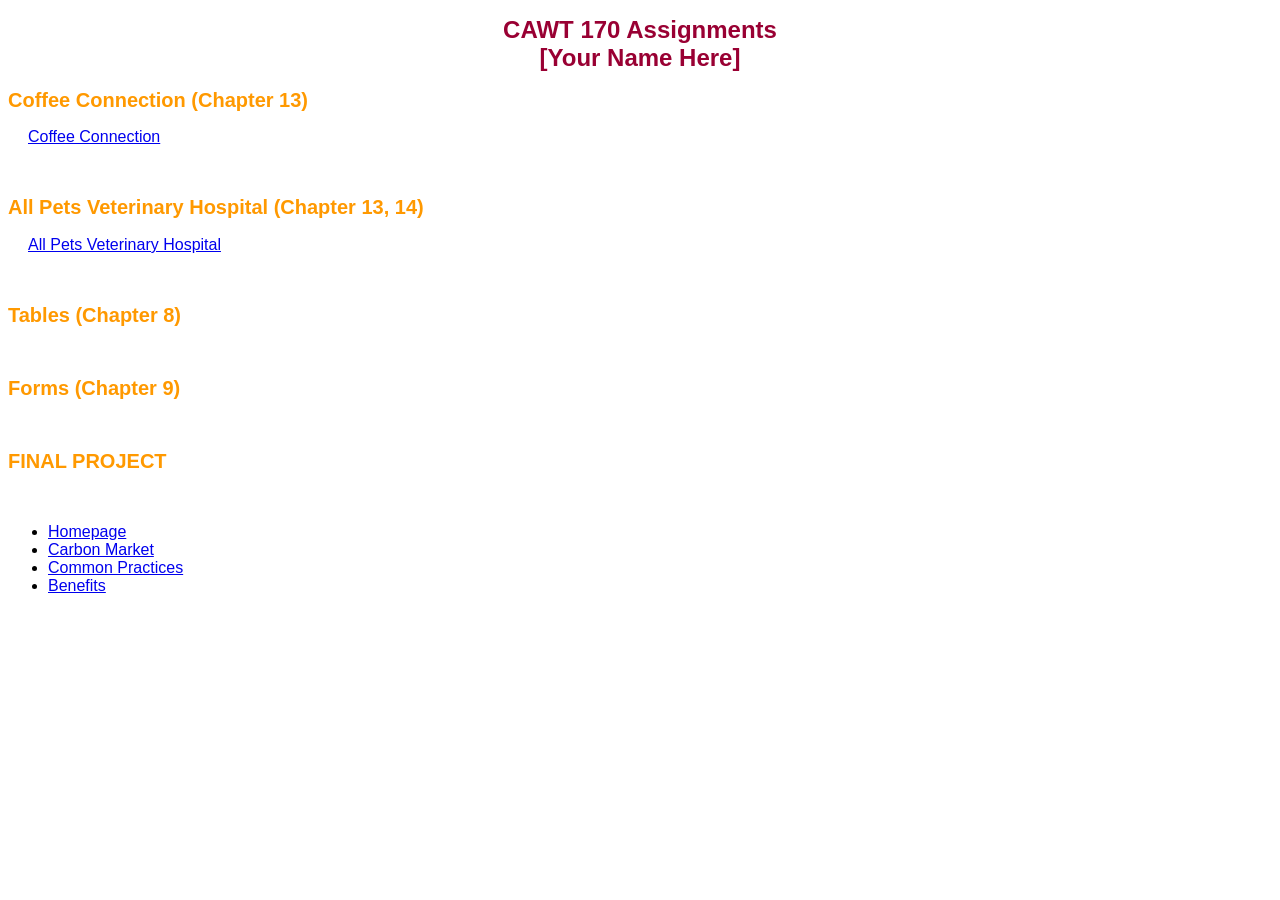
==== index.html @ 41cf0b54 "Add files via upload" ====
<!DOCTYPE html>

<html lang="en">

<head>
    <meta charset="utf-8">
    <title>Assignments CAWT-170 Amanda Glenn</title>

    <style>
        body {
            font-family: arial;
            background-color: #fff;
            font-size: 100%;
        }

        .title {
            text-align: center;
            font-size: 1.5em;
            font-weight: bold;
            color: #990033;
        }

        .address {
            text-indent: 50px;
            font-weight: bold;
        }

        h2 {
            font-size: 1.25em;
            color: #ff9900;
        }

        .final {
            color: #ff0000;
            font-weight: bold;
        }

        section p {
            margin-left: 20px;
            margin-bottom: 50px;
        }
    </style>


</head>

<body>

    <header>
        <h1 class="title">
            CAWT 170 Assignments<br> [Your Name Here]
        </h1>
    </header>



    <!-- All links from this point on should be RELATIVE -->

    <section>


        <h2>Coffee Connection (Chapter 13)</h2>
        <p>
            <a href="coffeeconnection/index.html">Coffee Connection</a>
        </p>


        <h2>All Pets Veterinary Hospital (Chapter 13, 14)</h2>
        <p>
            <a href="allpets/index.html">All Pets Veterinary Hospital</a>
        </p>


        <h2>Tables (Chapter 8)</h2>
        <p>

        </p>


        <h2>Forms (Chapter 9)</h2>
        <p>

        </p>


        <h2>FINAL PROJECT</h2>
        <p>
        <nav>
            <ul>
                <li><a href="Homepage.html">Homepage</a></li>
                <li><a href="Carbon Market.html">Carbon Market</a></li>
                <li><a href="Common Practices.html">Common Practices</a></li>
                <li><a href="Benefits.html">Benefits</a></li>
            </ul>
        </nav>
        </p>

    </section>

</body>

</html>
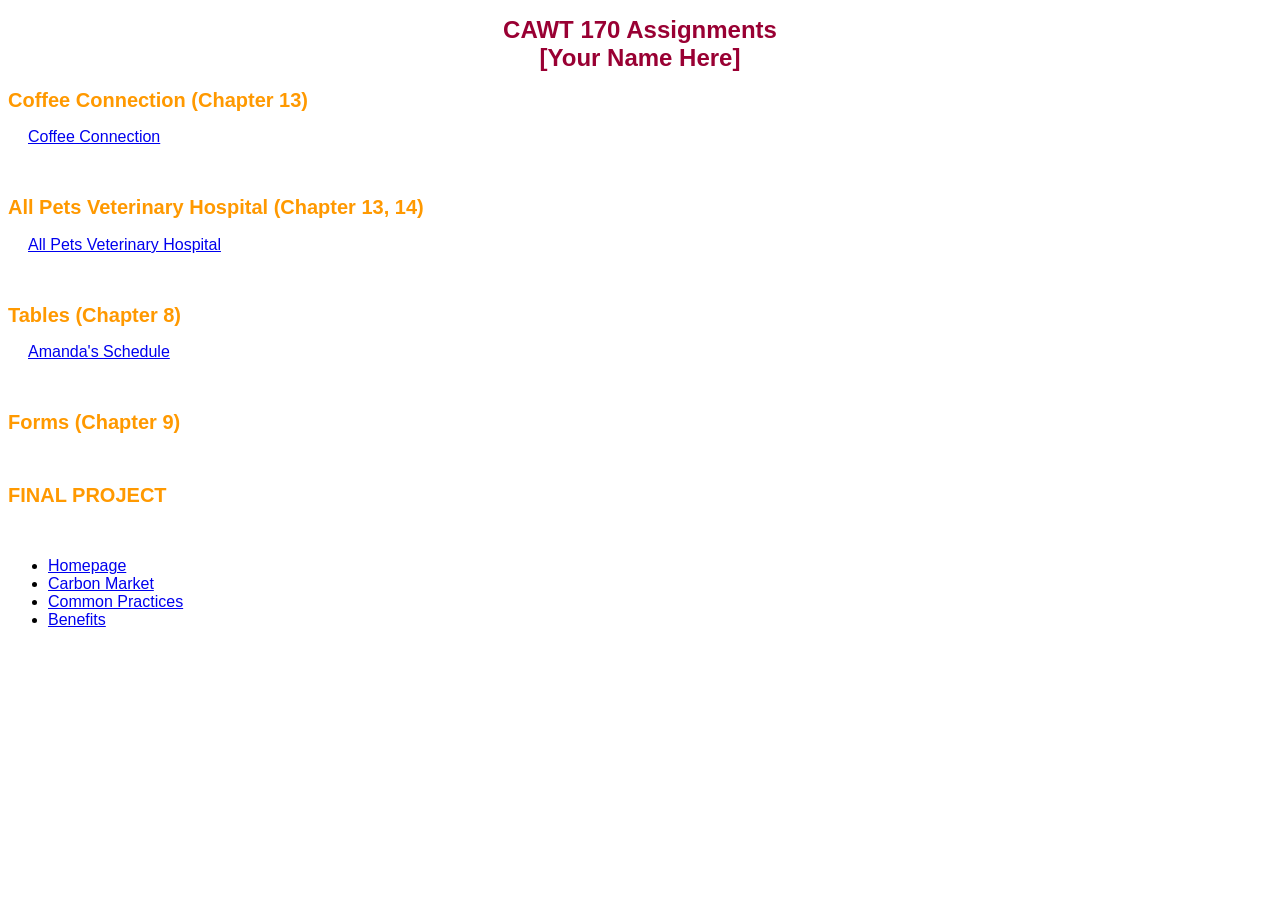
==== commit 07f2cb65: "Add files via upload" ====
--- a/index.html
+++ b/index.html
@@ -73,7 +73,7 @@
 
         <h2>Tables (Chapter 8)</h2>
         <p>
-
+            <a href="tables/index.html">Amanda's Schedule</a>
         </p>
 
 
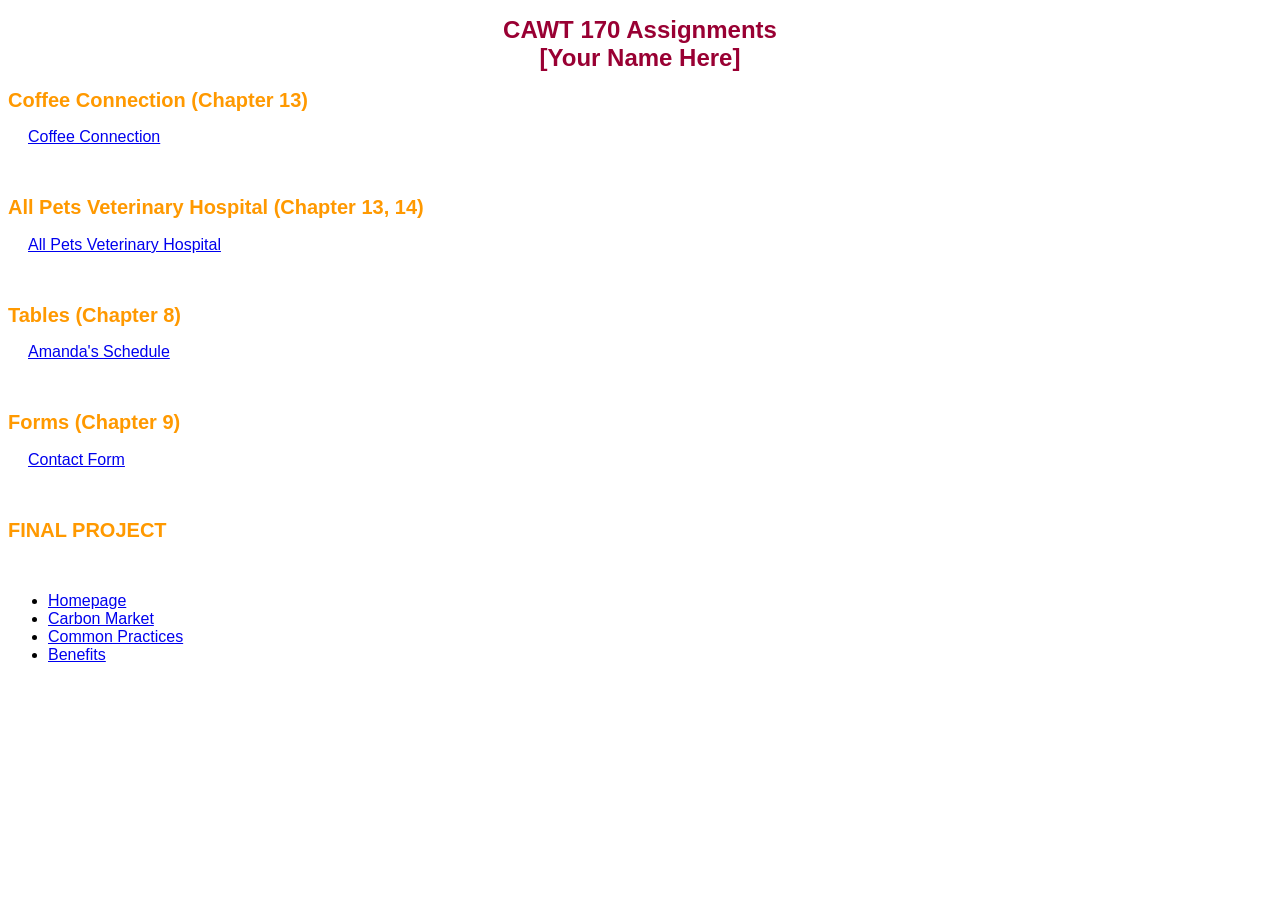
==== commit 7dd0f05c: "Add files via upload" ====
--- a/index.html
+++ b/index.html
@@ -73,13 +73,13 @@
 
         <h2>Tables (Chapter 8)</h2>
         <p>
-            <a href="tables/index.html">Amanda's Schedule</a>
+            <a href="table.html">Amanda's Schedule</a>
         </p>
 
 
         <h2>Forms (Chapter 9)</h2>
         <p>
-
+            <a href="form.html">Contact Form</a>
         </p>
 
 
